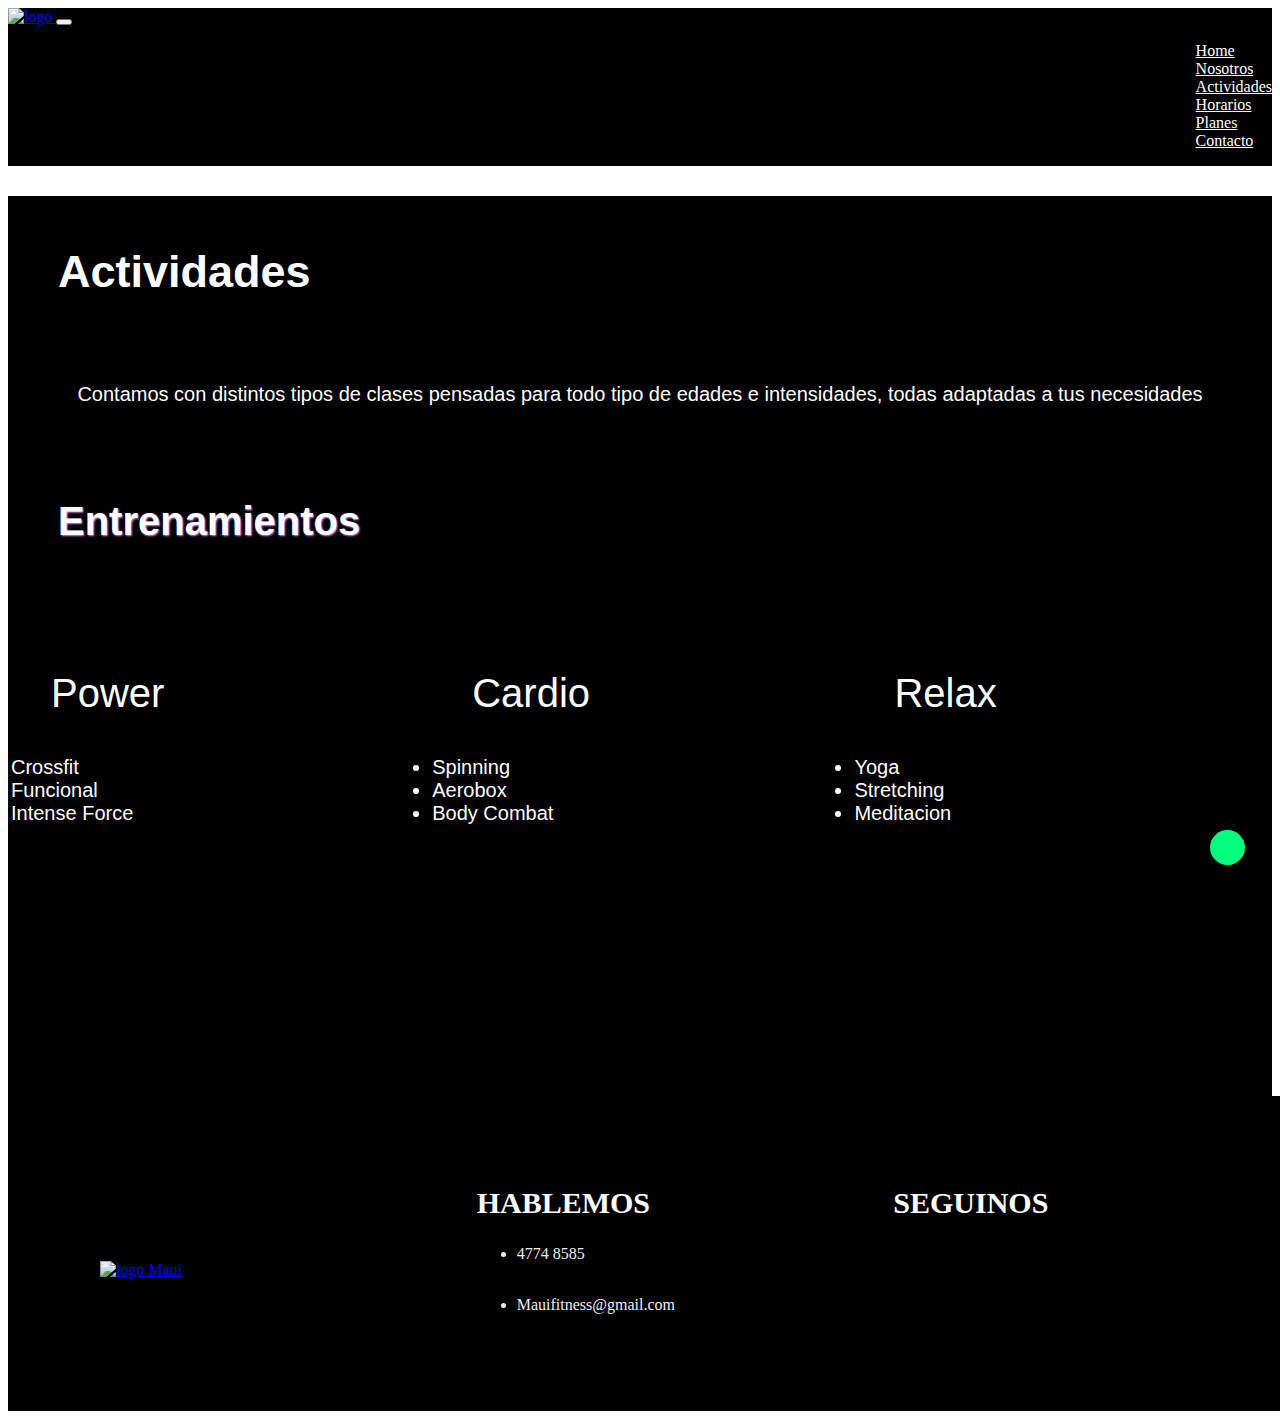
==== Pages/actividades.html @ 9bc0f357 "agregue algunas animaciones" ====
<!DOCTYPE html>
<html lang="es">
<head>
    <meta charset="UTF-8">
    <meta name="viewport" content="width=device-width, initial-scale=1.0">
    <!-- inicia bs -->
    <link rel="stylesheet" href="https://cdn.jsdelivr.net/npm/bootstrap@4.6.2/dist/css/bootstrap.min.css" integrity="sha384-xOolHFLEh07PJGoPkLv1IbcEPTNtaed2xpHsD9ESMhqIYd0nLMwNLD69Npy4HI+N" crossorigin="anonymous">
    <!-- finaliza bs -->
    <link rel="stylesheet" href="https://cdnjs.cloudflare.com/ajax/libs/font-awesome/6.4.2/css/all.min.css" integrity="sha512-z3gLpd7yknf1YoNbCzqRKc4qyor8gaKU1qmn+CShxbuBusANI9QpRohGBreCFkKxLhei6S9CQXFEbbKuqLg0DA==" crossorigin="anonymous" referrerpolicy="no-referrer" />
    <link rel="stylesheet" href="../estilo.css">
    <title>Actividades</title>
    
</head>
<body>
    <nav class="navbar navbar-expand-sm bg-dark navbar-dark">
        <a class="navbar-brand" href="../index.html">
         <img src="../img/logo.jpeg" alt="logo" style="width:90px;">
       </a>
        
        <button class="navbar-toggler" type="button" data-toggle="collapse" data-target="#collapsibleNavbar">
          <span class="navbar-toggler-icon"></span>
        </button>
        <div class="collapse navbar-collapse" id="collapsibleNavbar">
          <ul class="navbar-nav">
            <li class="nav-item">
              <a class="nav-link" href="../index.html">Home</a>
            </li>
            <li class="nav-item">
              <a class="nav-link" href="./nosotros.html">Nosotros</a>
            </li>
            <li class="nav-item">
              <a class="nav-link" href="./actividades.html">Actividades</a>
            </li>    
            <li class="nav-item">
              <a class="nav-link" href="./horarios.html">Horarios</a>
            </li>    
            <li class="nav-item">
              <a class="nav-link" href="./planes.html">Planes</a>
            </li>    
            <li class="nav-item">
              <a class="nav-link" href="./contacto.html">Contacto</a>
            </li>    
          </ul>
        </div>  
    </nav>

<!-- <head>
    <header>
        <div class="logo">
        <figure>
            <a href="../index.html">
                <img src="../img/logo.jpeg" alt="logo Maui">
            </a>
        </div>
        </figure>
        <nav class="barra">
            <ul>
           

                <li><a href="../index.html">Home</a></li>
                <li><a href="./nosotros.html">Nosotros</a></li>
                <li><a href="./actividades.html">Actividades</a></li>
                <li><a href="./horarios.html">Horarios</a></li>
                <li><a href="./planes.html">Planes</a></li>
                <li><a href="./contacto.html">Contacto</a></li>
            </ul>
        </nav>
    </header>
    <title>Actividades</title>
</head> -->
<main>
    <div class="call3">
        <h1>Actividades</h1>
            <p>Contamos con distintos tipos de clases pensadas para todo tipo de edades e intensidades, todas adaptadas a tus necesidades</p>
        
            <h2>Entrenamientos</h2>
            <table>   
                <tr> 
                    <td>
                        <div class="box-power">
                        <ul class="power">Power</ul>
                        <li class="power">Crossfit</li>
                        <li class="power">Funcional</li>
                        <li class="power">Intense Force</li>
                        </div>
                    </td>
                    <td>
                        <div class="box-cardio">
                        <ul class="cardio">Cardio</ul>
                        <li class="cardio">Spinning</li>
                        <li class="cardio">Aerobox</li>
                        <li class="cardio">Body Combat</li>
                        </div>
                    </td>
                    <td>
                        <div class="box-relax">
                        <ul class="relax">Relax</ul>
                        <li class="relax">Yoga</li>
                        <li class="relax">Stretching</li>
                        <li class="relax">Meditacion</li>
                        </div>
                    </td>
                </tr>
            </table>
    </div>     



    
</main>
<footer class="pie-pagina">
    <div class="grupo-1">
        <div class="box">
            <figure>
                <a href="../index.html">
                    <img src="../img/logo.jpeg" alt="logo Maui">
                </a>
            </figure>

        </div>    
        <div class="box">
            <h2>HABLEMOS</h2>
                <ul>
                    <li>4774 8585</li>
                    <li>Mauifitness@gmail.com</li>
                </ul>
        </div>
        <div class="box"> 
            <h2>SEGUINOS</h2>
            <div class="redes">        
        <a href="#">
            <i class="fa-brands fa-instagram"></i>
            <i class="fa-brands fa-facebook"></i>
            <i class="fa-brands fa-tiktok"></i>
            <i class="fa-brands fa-youtube"></i>
        </a>
    </div>
    </div>  


</footer>

<div class="what">
    <a href="">
        <i class="fa-brands fa-whatsapp"></i>
    </a>
</div>

  <!-- inicio bs -->
  <script src="https://cdn.jsdelivr.net/npm/jquery@3.5.1/dist/jquery.slim.min.js" integrity="sha384-DfXdz2htPH0lsSSs5nCTpuj/zy4C+OGpamoFVy38MVBnE+IbbVYUew+OrCXaRkfj" crossorigin="anonymous"></script>
  <script src="https://cdn.jsdelivr.net/npm/popper.js@1.16.1/dist/umd/popper.min.js" integrity="sha384-9/reFTGAW83EW2RDu2S0VKaIzap3H66lZH81PoYlFhbGU+6BZp6G7niu735Sk7lN" crossorigin="anonymous"></script>
  <script src="https://cdn.jsdelivr.net/npm/bootstrap@4.6.2/dist/js/bootstrap.min.js" integrity="sha384-+sLIOodYLS7CIrQpBjl+C7nPvqq+FbNUBDunl/OZv93DB7Ln/533i8e/mZXLi/P+" crossorigin="anonymous"></script>
      <!-- fin bs -->  
</body>
</html>
---- estilo.css ----
/* *{
    margin: 0;
    padding: 0;
    box-sizing: border-box;
} */
@import url('https://fonts.googleapis.com/css2?family=Nanum+Gothic&display=swap');

                /* inicio barra responsiva */
.navbar{
    background-color: #000000;
}

.collapse{
    
    display: flex;
    justify-content: end;
}
.nav-link{
    color: white !important;
}

.nav-link:hover{
    background-color: blueviolet;
}

               /* fin barra responsiva */

.carousel-inner img {
        width: 35%;
        height: 15%;
        margin-left: 35%;
        margin-top: 1;
        border-radius: 30px;
        }        


.carousel-indicators li{
    height: 10px;
    width: 10px;
    border-radius: 50%;
}

.carousel-indicators 
{
    width: 5%;
    height: 1%;
    margin-left: 50%;
    border-radius: 30px;
    height: 1;
    
    
}        

.call5{
        padding: 40px;
        text-align: center;
}
            
.article{
        height: 50vh;
        color: azure;   
 }           

.container-fluid{
    height: 1;
    
    /* width: 100%; */
    background-image: url(img/soga.jpg) ;
    background-size: cover; 
    background-position: center; 
        
}

.container-fluid h2{
    text-shadow: 1px 1px 2px black,
        0 0 1em violet,
        0 0 0.2em violet;
        color: white;
        

}
.container-fluid h1{
    color: white;
    padding: 10px;
    font-family: Verdana, Geneva, Tahoma, sans-serif;
    text-shadow: 1px 1px 2px black,
    0 0 1em blue,
    0 0 0.2em blue;
    color: white; 
  
}

/* .container-fluid h2 p{
    height: 50px;
} */


header{
    background-color: black;
    height: 100px;
    width: 100%;
    font-family: Verdana, Geneva, Tahoma, sans-serif;
    font-size: 20px;
    padding: 20px;
}
.logo{
    float: left;
    font-size: 20px;
}
.logo{
    color: white;

}
.logo figure a img{
    width: 80%;
    height: 80%;
    display: flex;
    justify-items: center;
    align-items: center;
}
.logo figure a img{
    width: 135px; 
}


.barra{
    float: right;
}
.barra ul li{
    list-style: none;
    display: inline-block;
    /* font-size: small; */
   
}

.barra a{
    color: white;
    text-decoration: none;
}

.barra a:hover{
    color: rgba(202, 122, 226, 0.945);
}
main{
    height: 100vh;
    width: 100%;
    background-color: black;
    background-image: url(img/man-2264825_1280.jpg);
    background-size: cover;
    background-position: center;
}

main .call2{
    height: 100vh;
    width: 100%;
    background-color: black;
    background-image: url(img/salon.jpg);
    background-size: cover;
    background-position: center;
      
}
main .call3{
    height: 100vh;
    width: 100%;
    background-color: black;
    background-image: url(img/discos.jpg);
    background-size: cover;
    background-position: center;
      
}
main .call4{
    height: 100vh;
    width: 100%;
    background-color: black;
    background-image: url(img/exercise-3899877_1920.jpg);
    background-size: cover;
    background-position: center;
}

main .call5{
    height: 100vh;
    width: 100%;
    background-color: black;
    background-image: url(img/soga.jpg);
    background-size: cover;
    background-position: center;
}

.call{
    width: 100vh;
    /* border: 2px solid rgba(0, 0, 0, 0.781); */
    padding: 20px;
    font-family: Verdana, Geneva, Tahoma, sans-serif;
    float: right;
    text-align: right;
    font-size: 20px;
}

.call h1{
    font-size: 30px;
    color: whitesmoke;
    text-shadow: 1px 1px 2px violet;
    /* text-shadow: #ccc 1px 0 10px; */
    animation-duration: 2s;
    animation-name: aparecer;
    animation-delay: 5s;
    animation-iteration-count: infinite;
    animation-direction: alternate;
}
.call p{
    color: #fff;
    font-size: 15px;
}


.call2 h1{
    color: whitesmoke;
    text-shadow: 1px 1px 2px violet;
    width: 50%;
    /* border: 2px solid rgba(0, 0, 0, 0.781); */
    padding: 50px;
    font-family: Verdana, Geneva, Tahoma, sans-serif;
    /* color: #fff; */
    /* float: center; */
    text-align: center;
}
.call2 h2{
    color: whitesmoke;
    text-shadow: 1px 1px 2px violet;
    width: 50%;
    /* border: 2px solid rgba(0, 0, 0, 0.781); */
    padding: 50px;
    font-family: Verdana, Geneva, Tahoma, sans-serif;
    /* color: #fff; */
    /* float: center; */
    text-align: center;
    font-size: 30px;
}
.call2 ul li{
    font-size: 20px;
    font-family: Verdana, Geneva, Tahoma, sans-serif;
    color: white;
    margin-left: 170px;
    margin-right: 150px;
    text-align: left;
    }

    .call3 h1{
        font-size: 45px;
        width: 50%;
        /* border: 2px solid rgba(0, 0, 0, 0.781); */
        padding: 50px;
        font-family: Verdana, Geneva, Tahoma, sans-serif;
        color: #fff;
        float: center;
        animation-duration: 2s;
        animation-name: aparecer;
        animation-delay: 5s;
        animation-iteration-count: infinite;
        animation-direction: alternate;
}
@keyframes aparecer{
    from{
        opacity: 0;
     }
    to{
        opacity: 1;
    } 
}

    .call3 p{
        font-size: 20px;
        font-family: Verdana, Geneva, Tahoma, sans-serif;
        color: white;
        padding: 10px;
        text-align: center;
}   
    .call3 h2{
        color: whitesmoke;
        text-shadow: 1px 1px 2px violet;
        width: 50%;
        /* border: 2px solid rgba(0, 0, 0, 0.781); */
        padding: 50px;
        font-family: Verdana, Geneva, Tahoma, sans-serif;
        color: #fff;
        float: center;
        font-size: 40px;
        font-family: Verdana, Geneva, Tahoma, sans-serif;
        animation-duration: 2s;
        animation-name: aparecer;
        animation-delay: 5s;
        animation-iteration-count: infinite;
        animation-direction: alternate;
    }


    .call3 table td:first-child{
        width: 500px;
    }
    .call3 table td:nth-child(2){
        width: 500px;
    }
    .call3 table td:last-child{
        width: 500px;
    }

.call5 {
    text-align: left;
    font-size: 18px;
    font-family: sans-serif;
    padding: 15px;
    font-display: 0;
   
    
}

.call6 {
    width: 450px;
    font-family: Arial, Helvetica, sans-serif;
    margin-left: 600px;
    height: 150x;
    backdrop-filter: blur(10px);
    border: dashed gold;
    background-image: url(img/oro.jpg);
    padding: 10px;    
}
.call7 {
    width: 450px;
    font-family: Arial, Helvetica, sans-serif;
    margin-left: 900px;
    height: 150x;
    backdrop-filter: blur(10px);
    border: dashed silver;
    padding: 10px;
    background-image: url(img/plata2.jpg);
}
.call8 {
    width: 450px;
    font-family: Arial, Helvetica, sans-serif;
    margin-left: 550px;
    height: 150x;
    backdrop-filter: blur(10px);
    border: dashed brown;
    padding: 10px;
    background-image: url(img/bronce2.jpg);
    
}


main .call9 {
    height: 100vh;
    width: 100%;
    background-color: black;
    background-image: url(img/anillos1.jpg);
    background-size: cover;
    background-position: center;
}
.call9  {
    color: whitesmoke;
    text-shadow: 1px 1px 2px violet;
    padding: 10px;
  
    
}
.call9 table td:first-child{
    width: 900px;
}
.call9 table td:last-child{
    width: 500px;   
}
.call9 table th:first-child{
    width: 600px;
}
.call9 table th:last-child{
    width: 500px;   
}

.call10 {
        font-family: Arial, Helvetica, sans-serif;
        min-height: 100vh;
        display: flex;
        align-items: center;
        justify-content: center;}

form {
padding: 10px 10px;
box-shadow: 0 0 20px;
border-radius: 20px;
text-align: center;
width: 340px;

}        

.input-group {
        display: flex;
        flex-direction: column;
        text-align: center;}

label {
        color: rgba(255, 255, 255, 0.836);
        font-size: 15px;
        font-weight: 600;
        margin-bottom: 10px;
}

input, textarea{
        padding: 10px 20px;
        border-radius: 20px;
        margin-bottom: 20px;
        background-color: #edfff0;
        border: 2px solid #edfff0;
        color: black;
        outline: none;
    
    }

.form-txt {
        margin-bottom: 30px;
        display: flex;
        justify-content: space-between;
        text-align: center;

}
.form-txt a{
        color: azure;
        font-size: 14px;
        font-weight: 600;
        
    }
.btn {
    font-size: 16px;
    cursor: pointer;
    } 

.btn:hover{
    background-color: rgba(247, 247, 112, 0.938)
    ;
}           

.call9 h1{
    font-size: 20px;
    color: white;
    font-family: Verdana, Geneva, Tahoma, sans-serif;
  
    }
.call9 h4{
    font-size: 15px;
    font-family: Verdana, Geneva, Tahoma, sans-serif;
}
.call3{
    color: white;
}
.call3 li{
    font-size: 20px;
    font-family: Verdana, Geneva, Tahoma, sans-serif;
}
.call3 ul{
    font-size: 40px;
    font-family: Verdana, Geneva, Tahoma, sans-serif;
}

.call p{
    margin-bottom: 15px;
}

.call5 p{
    margin-bottom: 20px;
    font-size: 20px;
    font-family: Verdana, Geneva, Tahoma, sans-serif;
    

}
.call2 p{
    font-size: 20px;
    font-family: Verdana, Geneva, Tahoma, sans-serif;
    color: white;
}
.call2 p{
    margin-left: 150px;
    margin-right: 150px;
}

.call4 h1{
    color: whitesmoke;
    text-shadow: 1px 1px 2px rgb(209, 96, 209);
    width: 50%;
    /* border: 2px solid rgba(0, 0, 0, 0.781); */
    padding: 50px;
    font-family: Verdana, Geneva, Tahoma, sans-serif;
    color: #fff;
    float: center;
    font-size: 50px;
   }
.call4{
    color: white;
    font-size: 20px;
}
.call4 table th{
    font-size: 25px;
    
}

h1{
    margin-bottom: 25px;
    
}
.call3 h2{
        width: 50%;
        /* border: 2px solid rgba(0, 0, 0, 0.781); */
        padding: 50px;
        font-family: Verdana, Geneva, Tahoma, sans-serif;
        color: #fff;
        float: center;
    }

.call a{
    background-color: rgb(233, 174, 228);
    /* background-color: black; */
    text-decoration: none;
    font-family: Verdana, Geneva, Tahoma, sans-serif;
    font-size: 15px;
    color: black;
    /* color: white; */
    float: right;
    margin: 20px;
    border-radius: 2px;
    padding: 12px;
}
.call a:hover{
    color:black;
}




    /* inicio footer */

.pie-pagina {
    width: 100%;
    background-color: black;
    padding: 20px;
    height: 100%;
}
.pie-pagina .grupo-1 .box i{
 
    align-items: center;
}
.pie-pagina .grupo-1 .box i:hover{
    color: violet;
}
 
.pie-pagina .grupo-1{
    width: 100%;
    max-width: 1200px;
    margin: auto;
    display: grid;
    grid-template-columns: repeat(3, 1fr);
    grid-gap: 50px;
    padding: 45px 0px;
}
.pie-pagina .grupo-1 .box figure{
    width: 100%;
    height: 100%;
    display: flex;
    justify-items: center;
    align-items: center;
}
.pie-pagina .grupo-1 .box figure img{
    width: 250px;
}
.pie-pagina .grupo-1 .box h2{
    color: white;
    margin-bottom: 25px;
    font-size: 30px;
}
.pie-pagina .grupo-1 .box li{
    color: #efefef;
    margin-bottom: 10%;

}
.pie-pagina .grupo-1 .box .redes a{
    letter-spacing: 10px;
    text-decoration: none;
    width: 45px;
    height: 45px;
    line-height: 45px;
    color: #fff;
    margin-right: 20px;
    text-align: center;
    font-size: 25px;  
}

 @media screen and (max-width:750px) {
    .pie-pagina .grupo-1 {
        width: 90%;
        grid-template-columns: repeat(1, 1fr);
        grid-gap: 30px;
        padding: 35px 0px;

    }

 }
 .what{
    height: 35px;
    width: 35px;
    background-color: springgreen;
    position: fixed;
    right: 35px;
    bottom: 35px;
    text-align: center;
    line-height: 35px;
    border-radius: 50%;
    font-size: 30px;

}
.what a{
    color: #fff;}

.footer a:hover{
        color: blueviolet;
    }
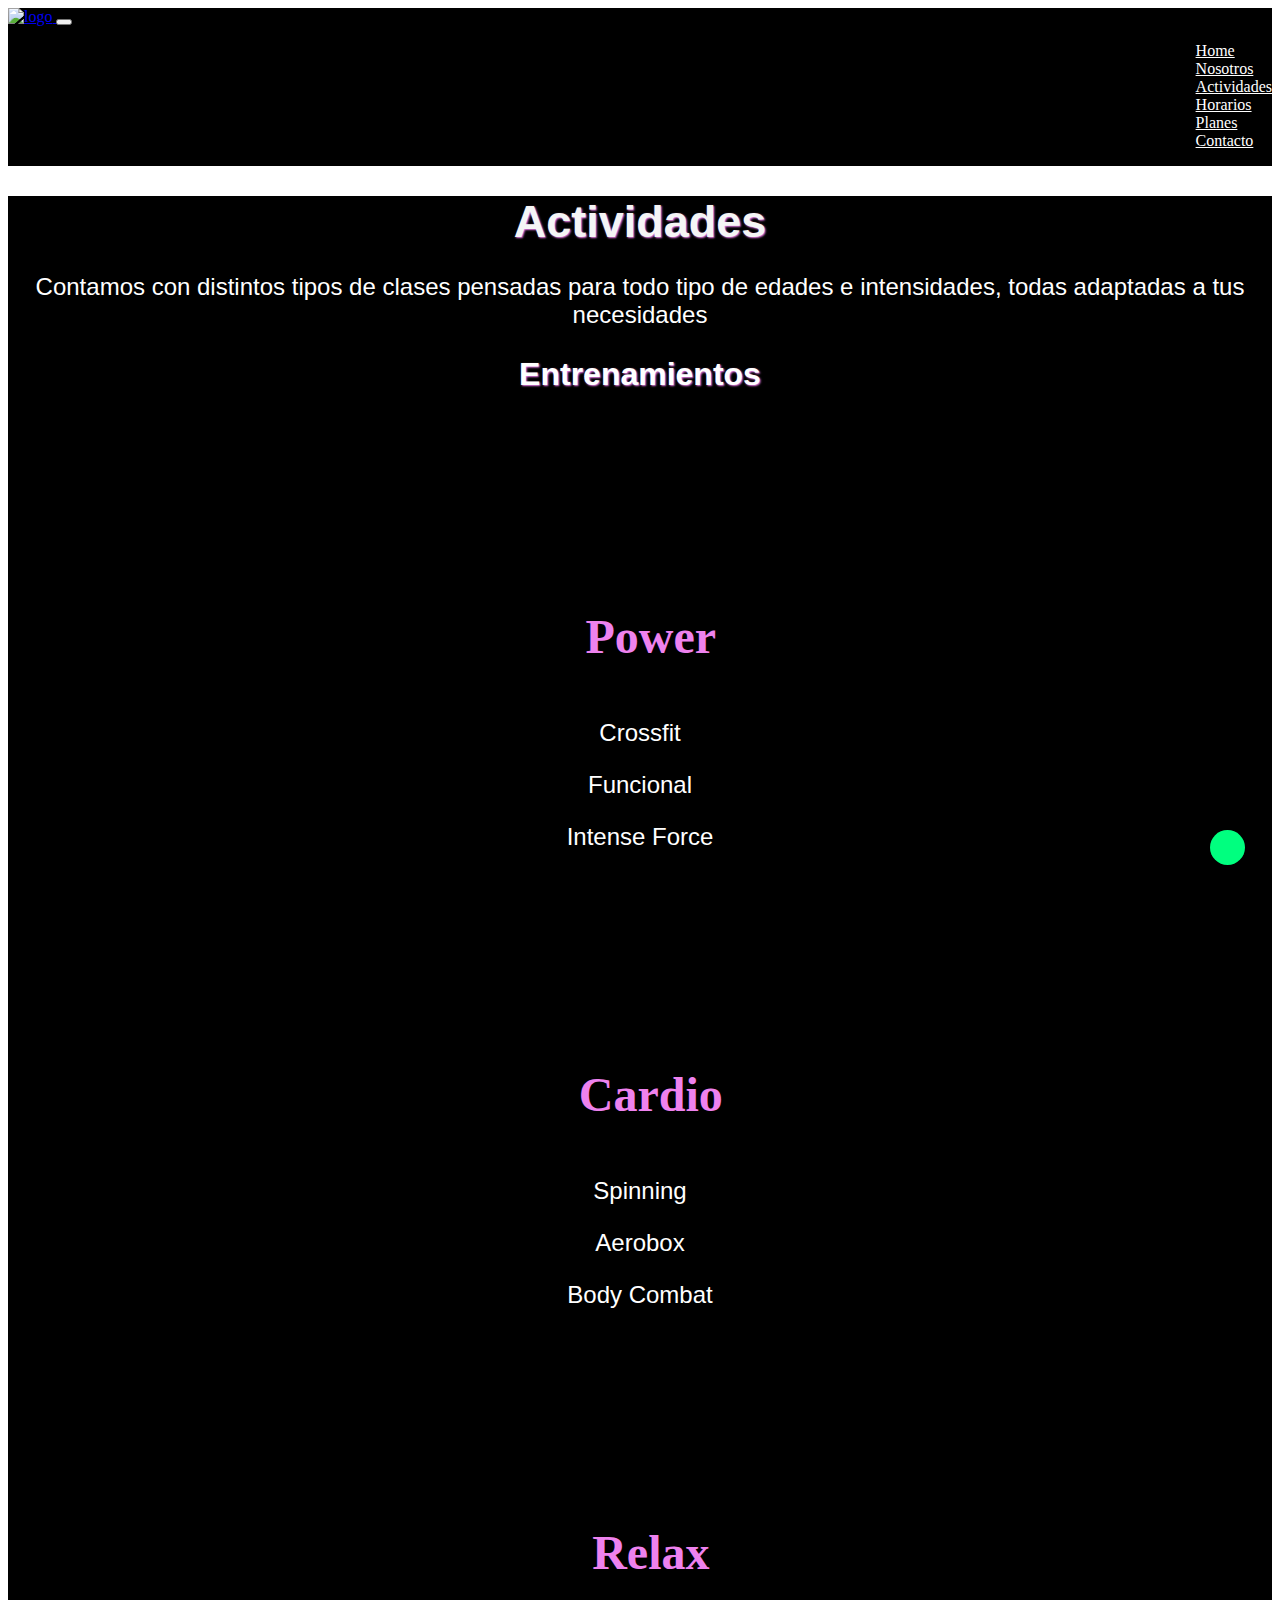
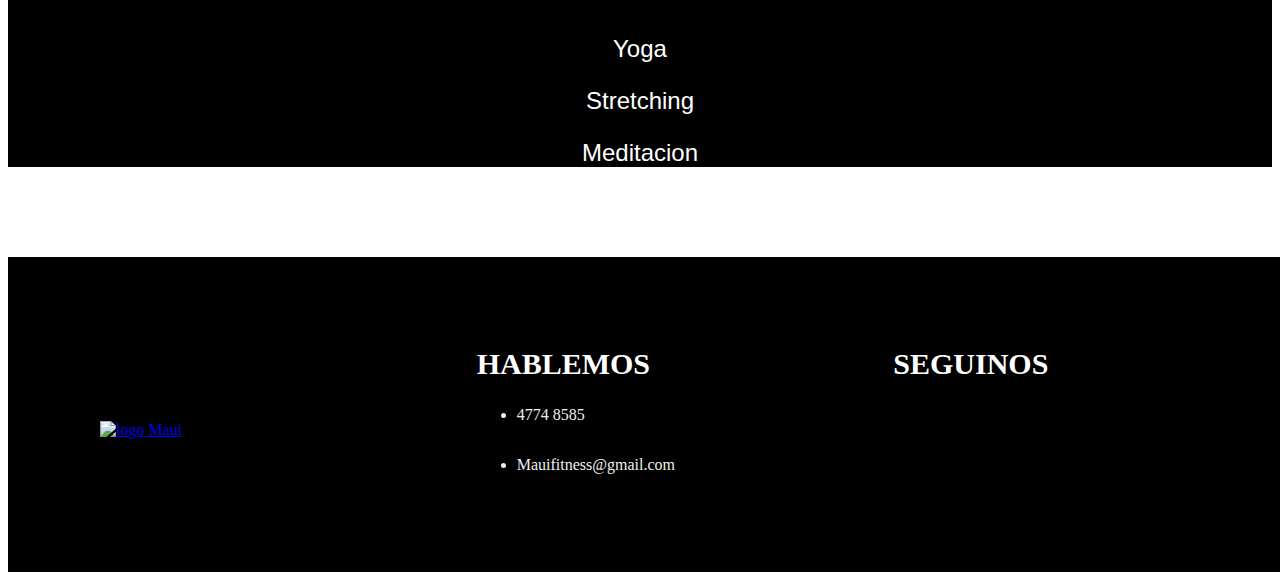
==== commit f8af22a0: "correcciones trabajo final" ====
--- a/Pages/actividades.html
+++ b/Pages/actividades.html
@@ -7,13 +7,17 @@
     <link rel="stylesheet" href="https://cdn.jsdelivr.net/npm/bootstrap@4.6.2/dist/css/bootstrap.min.css" integrity="sha384-xOolHFLEh07PJGoPkLv1IbcEPTNtaed2xpHsD9ESMhqIYd0nLMwNLD69Npy4HI+N" crossorigin="anonymous">
     <!-- finaliza bs -->
     <link rel="stylesheet" href="https://cdnjs.cloudflare.com/ajax/libs/font-awesome/6.4.2/css/all.min.css" integrity="sha512-z3gLpd7yknf1YoNbCzqRKc4qyor8gaKU1qmn+CShxbuBusANI9QpRohGBreCFkKxLhei6S9CQXFEbbKuqLg0DA==" crossorigin="anonymous" referrerpolicy="no-referrer" />
-    <link rel="stylesheet" href="../estilo.css">
-    <title>Actividades</title>
+    <link rel="stylesheet" href="../css/estilo.css">
+    <meta name="description"
+    content= "Tu gimnasio cerca con amplia variedad de actividades y profecionales que te ayudaran a cumplir todas tus metas">
+    <meta name="keywords"
+    content= "gimnasio,crossfit,entrenamiento,fuerza">
+    <title>Actividades-Maui Fitness Tu gimnasio siempre cerca</title>
     
 </head>
 <body>
     <nav class="navbar navbar-expand-sm bg-dark navbar-dark">
-        <a class="navbar-brand" href="../index.html">
+        <a class="navbar-brand" href="../img/logo.jpeg">
          <img src="../img/logo.jpeg" alt="logo" style="width:90px;">
        </a>
         
@@ -44,64 +48,34 @@
         </div>  
     </nav>
 
-<!-- <head>
-    <header>
-        <div class="logo">
-        <figure>
-            <a href="../index.html">
-                <img src="../img/logo.jpeg" alt="logo Maui">
-            </a>
-        </div>
-        </figure>
-        <nav class="barra">
-            <ul>
-           
 
-                <li><a href="../index.html">Home</a></li>
-                <li><a href="./nosotros.html">Nosotros</a></li>
-                <li><a href="./actividades.html">Actividades</a></li>
-                <li><a href="./horarios.html">Horarios</a></li>
-                <li><a href="./planes.html">Planes</a></li>
-                <li><a href="./contacto.html">Contacto</a></li>
-            </ul>
-        </nav>
-    </header>
-    <title>Actividades</title>
-</head> -->
 <main>
     <div class="call3">
         <h1>Actividades</h1>
             <p>Contamos con distintos tipos de clases pensadas para todo tipo de edades e intensidades, todas adaptadas a tus necesidades</p>
         
             <h2>Entrenamientos</h2>
-            <table>   
-                <tr> 
-                    <td>
-                        <div class="box-power">
-                        <ul class="power">Power</ul>
-                        <li class="power">Crossfit</li>
-                        <li class="power">Funcional</li>
-                        <li class="power">Intense Force</li>
-                        </div>
-                    </td>
-                    <td>
-                        <div class="box-cardio">
-                        <ul class="cardio">Cardio</ul>
-                        <li class="cardio">Spinning</li>
-                        <li class="cardio">Aerobox</li>
-                        <li class="cardio">Body Combat</li>
-                        </div>
-                    </td>
-                    <td>
-                        <div class="box-relax">
-                        <ul class="relax">Relax</ul>
-                        <li class="relax">Yoga</li>
-                        <li class="relax">Stretching</li>
-                        <li class="relax">Meditacion</li>
-                        </div>
-                    </td>
-                </tr>
-            </table>
+            <div class="row">
+                <div class="col-sm-6 col-md-4 article"> 
+                <h3> Power</h3>
+                        <p>Crossfit</p>
+                        <p>Funcional</p>
+                        <p>Intense Force</p>
+                </div>
+                <div class="col-sm-6 col-md-4 article">     
+                <h3>Cardio</h3>
+                        <p>Spinning</p>
+                        <p>Aerobox</p>
+                        <p>Body Combat</p>
+                </div>
+                <div class="col-sm-6 col-md-4 article">     
+                <h3>Relax</h3>
+                        <p>Yoga</p>
+                        <p>Stretching</p>
+                        <p>Meditacion</p>
+            
+        </div>
+            
     </div>     
 
 
--- a/css/estilo.css
+++ b/css/estilo.css
@@ -0,0 +1,609 @@
+@import url("https://fonts.googleapis.com/css2?family=Nanum+Gothic&display=swap");
+/* inicio barra responsiva */
+.navbar {
+  background-color: #000000;
+}
+
+.collapse {
+  display: flex;
+  justify-content: end;
+}
+
+.nav-link {
+  color: white !important;
+}
+
+.nav-link:hover {
+  background-color: blueviolet;
+}
+
+/* fin barra responsiva */
+.carousel-inner img {
+  width: 35%;
+  height: 15%;
+  margin-left: 35%;
+  margin-top: 1;
+  border-radius: 30px;
+}
+
+.carousel-indicators li {
+  height: 10px;
+  width: 10px;
+  border-radius: 50%;
+}
+
+.carousel-indicators {
+  height: 1;
+  width: 5%;
+  height: 1%;
+  margin-left: 50%;
+  border-radius: 30px;
+}
+
+.article {
+  margin: 10vh;
+  color: azure;
+}
+
+.container-fluid {
+  height: 1;
+  background-image: url(../img/soga.jpg);
+  background-size: cover;
+  background-position: center;
+}
+.container-fluid h2 {
+  text-shadow: 1px 1px 2px black, 0 0 1em violet, 0 0 0.2em violet;
+  color: white;
+}
+.container-fluid h1 {
+  color: white;
+  padding: 10px;
+  font-family: Verdana, Geneva, Tahoma, sans-serif;
+  text-shadow: 1px 1px 2px black, 0 0 1em blue, 0 0 0.2em blue;
+  color: white;
+}
+
+header {
+  background-color: black;
+  height: 100px;
+  width: 100%;
+  font-family: Verdana, Geneva, Tahoma, sans-serif;
+  font-size: 20px;
+  padding: 20px;
+}
+
+.logo {
+  float: left;
+  font-size: 20px;
+  color: white;
+}
+.logo figure a img {
+  width: 80%;
+  height: 80%;
+  display: flex;
+  justify-items: center;
+  align-items: center;
+  width: 135px;
+}
+
+.barra {
+  float: right;
+}
+.barra ul li {
+  list-style: none;
+  display: inline-block;
+}
+.barra a {
+  color: white;
+  text-decoration: none;
+}
+.barra a:hover {
+  color: rgba(202, 122, 226, 0.945);
+}
+
+main {
+  height: auto;
+  width: auto;
+  background-color: black;
+  background-image: url(../img/discos.jpg);
+  background-size: cover;
+  background-position: center;
+}
+
+main .call2 {
+  height: 900px;
+  width: auto;
+  background-color: black;
+  background-image: url(../img/salon.jpg);
+  background-size: cover;
+  background-position: center;
+}
+
+main .call3 {
+  height: auto;
+  width: auto;
+  background-color: black;
+  background-image: url(../img/man-2264825_1280.jpg);
+  background-size: cover;
+  background-position: center;
+}
+
+main .call4 {
+  height: auto;
+  width: auto;
+  background-color: black;
+  background-image: url(../img/exercise-3899877_1920.jpg);
+  background-size: cover;
+  background-position: center;
+}
+
+main .call5 {
+  height: auto;
+  width: auto;
+  background-color: black;
+  background-image: url(../img/soga.jpg);
+  background-size: cover;
+  background-position: center;
+}
+
+.call {
+  width: 100vh;
+  padding: 20px;
+  font-family: Verdana, Geneva, Tahoma, sans-serif;
+  float: right;
+  text-align: right;
+  font-size: 20px;
+}
+.call h1 {
+  font-size: 30px;
+  color: whitesmoke;
+  text-shadow: 1px 1px 2px violet;
+  animation-duration: 2s;
+  animation-name: aparecer;
+  animation-delay: 5s;
+  animation-iteration-count: infinite;
+  animation-direction: alternate;
+}
+.call p {
+  color: #fff;
+  font-size: 15px;
+  margin-bottom: 15px;
+}
+
+.call2 h1 {
+  color: whitesmoke;
+  text-shadow: 1px 1px 2px violet;
+  width: 100%;
+  padding: 50px;
+  font-family: Verdana, Geneva, Tahoma, sans-serif;
+  text-align: center;
+}
+.call2 h2 {
+  color: whitesmoke;
+  text-shadow: 1px 1px 2px violet;
+  width: 100%;
+  padding: 50px;
+  font-family: Verdana, Geneva, Tahoma, sans-serif;
+  text-align: center;
+  font-size: 30px;
+}
+.call2 ul li {
+  font-size: 20px;
+  font-family: Verdana, Geneva, Tahoma, sans-serif;
+  color: white;
+  margin-right: 12%;
+  text-align: left;
+  width: 100%;
+}
+.call2 p {
+  font-size: 20px;
+  font-family: Verdana, Geneva, Tahoma, sans-serif;
+  color: white;
+  margin-left: 10%;
+  margin-right: 15%;
+}
+
+.call3 {
+  color: white;
+}
+.call3 .row {
+  margin-right: 0;
+}
+.call3 h1 {
+  font-size: 45px;
+  width: 100%;
+  text-align: center;
+  font-family: Verdana, Geneva, Tahoma, sans-serif;
+  color: whitesmoke;
+  text-shadow: 1px 1px 2px violet;
+  float: center;
+  animation-duration: 2s;
+  animation-name: aparecer;
+  animation-delay: 5s;
+  animation-iteration-count: infinite;
+  animation-direction: alternate;
+  height: 50%;
+}
+.call3 p {
+  font-size: 150%;
+  font-family: Verdana, Geneva, Tahoma, sans-serif;
+  color: white;
+  text-align: center;
+}
+.call3 h2 {
+  color: whitesmoke;
+  text-shadow: 1px 1px 2px violet;
+  width: 100%;
+  height: 100%;
+  font-family: Verdana, Geneva, Tahoma, sans-serif;
+  color: #fff;
+  float: center;
+  font-size: 200%;
+  font-family: Verdana, Geneva, Tahoma, sans-serif;
+  animation-duration: 2s;
+  animation-name: aparecer;
+  animation-delay: 5s;
+  animation-iteration-count: infinite;
+  animation-direction: alternate;
+  text-align: center;
+}
+.call3 h3 {
+  margin-left: 2%;
+  text-align: center;
+  margin-top: 20%;
+  margin-bottom: 5%;
+  font-size: 300%;
+  color: violet;
+}
+.call3 li {
+  font-size: 150%;
+  font-family: Verdana, Geneva, Tahoma, sans-serif;
+  height: 100%;
+  width: 100%;
+}
+.call3 ul {
+  font-size: 200%;
+  font-family: Verdana, Geneva, Tahoma, sans-serif;
+  height: 100%;
+  width: 100%;
+}
+
+@keyframes aparecer {
+  from {
+    opacity: 0;
+  }
+  to {
+    opacity: 1;
+  }
+}
+.call5 {
+  text-align: left;
+  font-size: 18px;
+  font-family: sans-serif;
+  padding: 15px;
+  font-display: 0;
+}
+.call5 p {
+  margin-bottom: 20px;
+  font-size: 20px;
+  font-family: Verdana, Geneva, Tahoma, sans-serif;
+}
+
+.call6 {
+  width: 450px;
+  font-family: Arial, Helvetica, sans-serif;
+  margin-left: 600px;
+  height: 150x;
+  backdrop-filter: blur(10px);
+  border: dashed gold;
+  background-image: url(../img/oro.jpg);
+  padding: 10px;
+}
+
+.call7 {
+  width: 450px;
+  font-family: Arial, Helvetica, sans-serif;
+  margin-left: 900px;
+  height: 150x;
+  backdrop-filter: blur(10px);
+  border: dashed silver;
+  padding: 10px;
+  background-image: url(../img/plata2.jpg);
+}
+
+.call8 {
+  width: 450px;
+  font-family: Arial, Helvetica, sans-serif;
+  margin-left: 550px;
+  height: 150x;
+  backdrop-filter: blur(10px);
+  border: dashed brown;
+  padding: 10px;
+  background-image: url(../img/bronce2.jpg);
+}
+
+main .call9 {
+  height: auto;
+  width: auto;
+  background-color: black;
+  background-image: url(../img/anillos1.jpg);
+  background-size: cover;
+  background-position: center;
+}
+
+.call9 {
+  color: whitesmoke;
+  text-shadow: 1px 1px 2px violet;
+  padding: 10px;
+  height: 100%;
+  width: 100%;
+  align-content: center;
+  text-align: center;
+  align-items: center;
+}
+.call9 table td:first-child {
+  height: 100%;
+  width: 100%;
+  align-content: center;
+  text-align: center;
+  align-items: center;
+}
+.call9 table td:last-child {
+  height: 100%;
+  width: 100%;
+  align-content: center;
+  text-align: center;
+  align-items: center;
+}
+.call9 table th:first-child {
+  height: 100%;
+  width: 100%;
+  align-content: center;
+  text-align: center;
+  align-items: center;
+}
+.call9 table th:last-child {
+  height: 100%;
+  width: 100%;
+  align-content: center;
+  text-align: center;
+  align-items: center;
+}
+.call9 h1 {
+  font-size: 20px;
+  color: white;
+  font-family: Verdana, Geneva, Tahoma, sans-serif;
+  height: 100%;
+  width: 100%;
+  align-content: center;
+  text-align: center;
+}
+.call9 h4 {
+  font-size: 15px;
+  font-family: Verdana, Geneva, Tahoma, sans-serif;
+  height: 100%;
+  width: 100%;
+  align-content: center;
+  text-align: center;
+}
+
+.call10 {
+  font-family: Arial, Helvetica, sans-serif;
+  min-height: 100vh;
+  display: flex;
+  align-items: center;
+  justify-content: center;
+}
+
+form {
+  padding: 10px 10px;
+  border-radius: 20px;
+  width: 80%;
+  height: 80%;
+  margin-left: 40%;
+}
+
+.caja10 {
+  align-items: center;
+  align-content: center;
+  text-align-last: center;
+  text-align: center;
+  width: 80%;
+  height: 80%;
+}
+
+.input-group {
+  text-align: center;
+  width: 80%;
+  height: 80%;
+}
+
+label {
+  color: rgba(255, 255, 255, 0.836);
+  font-size: 15px;
+  font-weight: 600;
+  width: 80%;
+  height: 80%;
+  align-items: center;
+  align-content: center;
+  text-align: center;
+}
+
+input, textarea {
+  padding: 10px 20px;
+  border-radius: 20px;
+  margin-bottom: 20px;
+  background-color: #edfff0;
+  border: 2px solid #edfff0;
+  color: black;
+  outline: none;
+  width: 80%;
+  height: 80%;
+  align-items: center;
+  align-content: center;
+  text-align: center;
+}
+
+.form-txt {
+  display: flex;
+  justify-content: space-between;
+  width: 80%;
+  height: 80%;
+}
+.form-txt a {
+  color: azure;
+  font-size: 14px;
+  font-weight: 600;
+  width: 80%;
+  height: 80%;
+}
+
+.btn {
+  font-size: 16px;
+  cursor: pointer;
+  width: 80%;
+  height: 80%;
+}
+
+.btn:hover {
+  background-color: rgba(247, 247, 112, 0.938);
+}
+
+.call4 {
+  color: white;
+  font-size: 20px;
+  overflow-x: auto;
+}
+.call4 h1 {
+  color: whitesmoke;
+  text-shadow: 1px 1px 2px rgb(209, 96, 209);
+  width: 50%;
+  padding: 40px;
+  font-family: Verdana, Geneva, Tahoma, sans-serif;
+  float: center;
+  font-size: 50px;
+  animation-duration: 2s;
+  animation-name: aparecer;
+  animation-delay: 5s;
+  animation-iteration-count: infinite;
+  animation-direction: alternate;
+}
+.call4 table th {
+  font-size: 23px;
+  color: rgba(250, 127, 250, 0.945);
+  font-family: Georgia, "Times New Roman", Times, serif;
+  text-align: center;
+  overflow-x: auto;
+}
+.call4 table td {
+  font-size: 18px;
+  padding: 2px;
+  overflow-x: auto;
+}
+
+h1 {
+  margin-bottom: 25px;
+}
+
+.call a {
+  background-color: rgb(233, 174, 228);
+  text-decoration: none;
+  font-family: Verdana, Geneva, Tahoma, sans-serif;
+  font-size: 15px;
+  color: black;
+  float: right;
+  margin: 20px;
+  border-radius: 2px;
+  padding: 12px;
+}
+
+.call a:hover {
+  color: black;
+}
+
+video {
+  width: 100%;
+  display: grid;
+}
+
+/* inicio footer */
+.pie-pagina {
+  width: 100%;
+  background-color: black;
+  padding: 20px;
+}
+.pie-pagina .grupo-1 {
+  width: 100%;
+  max-width: 1200px;
+  margin: auto;
+  display: grid;
+  grid-template-columns: repeat(3, 1fr);
+  grid-gap: 50px;
+  padding: 45px 0px;
+}
+.pie-pagina .grupo-1 .box i {
+  align-items: center;
+}
+.pie-pagina .grupo-1 .box i:hover {
+  color: violet;
+}
+.pie-pagina .grupo-1 .box figure {
+  width: 100%;
+  height: 100%;
+  display: flex;
+  justify-items: center;
+  align-items: center;
+}
+.pie-pagina .grupo-1 .box figure img {
+  width: 250px;
+}
+.pie-pagina .grupo-1 .box h2 {
+  color: white;
+  margin-bottom: 25px;
+  font-size: 30px;
+}
+.pie-pagina .grupo-1 .box li {
+  color: #efefef;
+  margin-bottom: 10%;
+}
+.pie-pagina .grupo-1 .box .redes a {
+  letter-spacing: 10px;
+  text-decoration: none;
+  width: 45px;
+  height: 45px;
+  line-height: 45px;
+  color: #fff;
+  margin-right: 20px;
+  text-align: center;
+  font-size: 25px;
+}
+
+@media screen and (max-width: 750px) {
+  .pie-pagina .grupo-1 {
+    width: 90%;
+    grid-template-columns: repeat(1, 1fr);
+    grid-gap: 30px;
+    padding: 35px 0px;
+  }
+}
+.what {
+  height: 35px;
+  width: 35px;
+  background-color: springgreen;
+  position: fixed;
+  right: 35px;
+  bottom: 35px;
+  text-align: center;
+  line-height: 35px;
+  border-radius: 50%;
+  font-size: 30px;
+}
+.what a {
+  color: #fff;
+}
+
+.footer a:hover {
+  color: blueviolet;
+}
+
+/*# sourceMappingURL=estilo.css.map */
